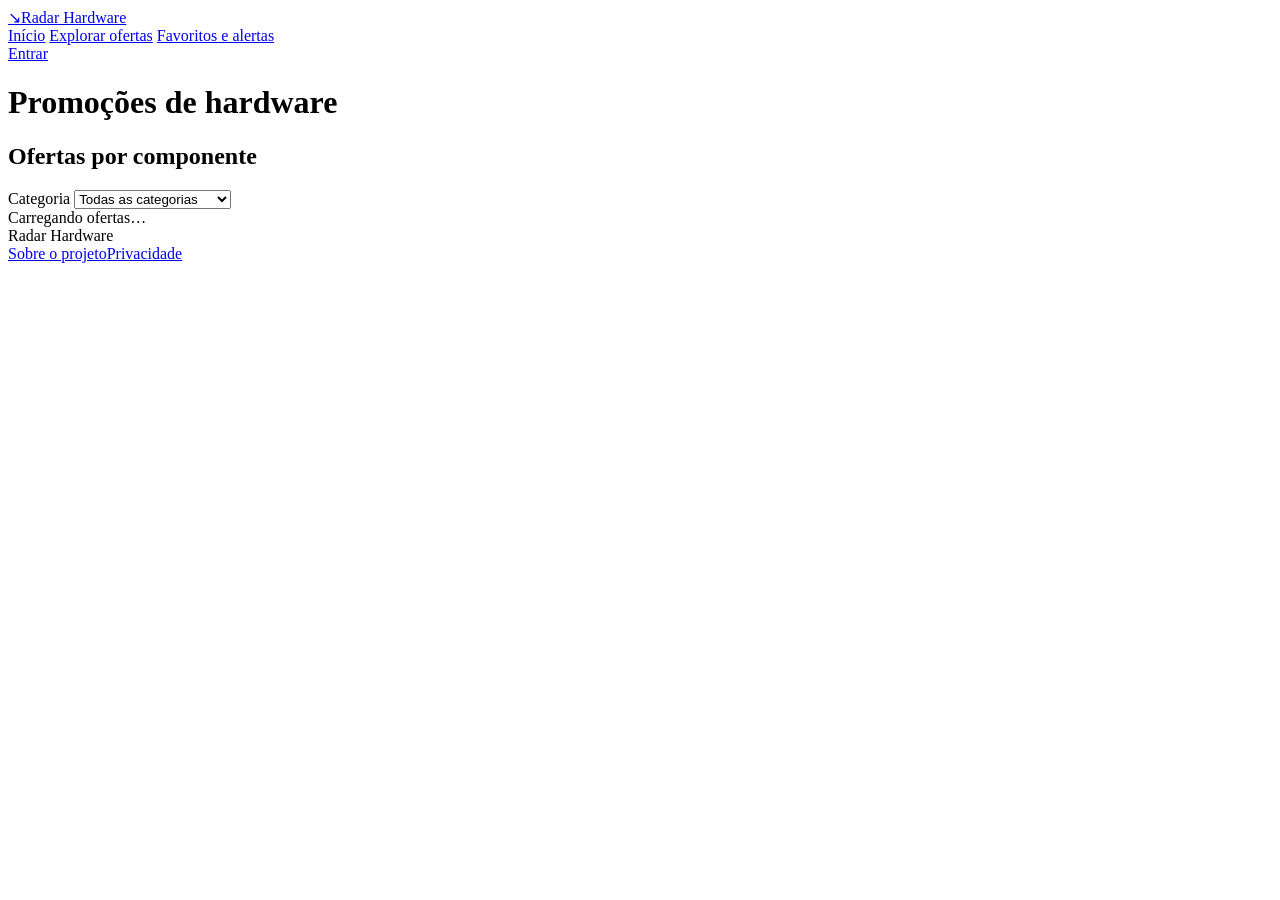
==== web/index.html @ 72c724d4 "Adiciona projeto Radar Hardware e configuração Render" ====
<!doctype html>
<html lang="pt-BR">
<head>
    <meta charset="utf-8">
    <meta name="viewport" content="width=device-width, initial-scale=1">
    <meta http-equiv="Content-Security-Policy" content="default-src 'none'; script-src 'self'; style-src 'self'; connect-src 'self'; base-uri 'none'; form-action 'none'">
    <title>Promoções | Monitor de Hardware</title>
    <link rel="stylesheet" href="/style.css">
    <link rel="stylesheet" href="/home.css">
    <script src="/app.js" defer></script>
</head>
<body class="home">
<header class="home-topo">
    <div class="home-largura home-barra">
        <a class="home-marca" href="/"><span aria-hidden="true">↘</span>Radar Hardware</a>
        <nav aria-label="Navegação principal">
            <a href="/" aria-current="page">Início</a>
            <a href="/explorar">Explorar ofertas</a>
            <a href="/favoritos">Favoritos e alertas</a>
        </nav>
        <a class="home-botao home-entrar" href="/login">Entrar</a>
    </div>
</header>
<main class="home-largura">
    <h1 class="sr-only">Promoções de hardware</h1>
    <section id="destaque" class="home-destaque" aria-label="Oferta em destaque" hidden></section>
    <section id="ofertas" aria-labelledby="titulo-ofertas">
        <div class="home-ofertas-topo">
            <h2 id="titulo-ofertas">Ofertas por componente</h2>
            <div class="filtros">
                <label for="categoria" class="sr-only">Categoria</label>
                <select id="categoria">
                    <option value="">Todas as categorias</option>
                    <option value="GPU">Placas de vídeo</option>
                    <option value="SSD">SSDs</option>
                    <option value="RAM">Memórias RAM</option>
                    <option value="CPU">Processadores</option>
                    <option value="FONTE">Fontes de alimentação</option>
                    <option value="COOLER">Air coolers</option>
                    <option value="WATER_COOLER">Water coolers</option>
                    <option value="GABINETE">Gabinetes</option>
                    <option value="HD">HDs</option>
                    <option value="PLACA_MAE">Placas-mãe</option>
                </select>
            </div>
        </div>
        <div id="estado" class="mensagem" role="status" aria-live="polite">Carregando ofertas…</div>
        <div id="produtos" class="produtos" aria-label="Promoções de hardware"></div>
    </section>
    <noscript><p>Ative o JavaScript para carregar os produtos.</p></noscript>
</main>
<footer class="home-largura home-rodape">
    <span>Radar Hardware</span>
    <nav aria-label="Informações"><a href="/sobre">Sobre o projeto</a><a href="/privacidade">Privacidade</a></nav>
</footer>
</body>
</html>
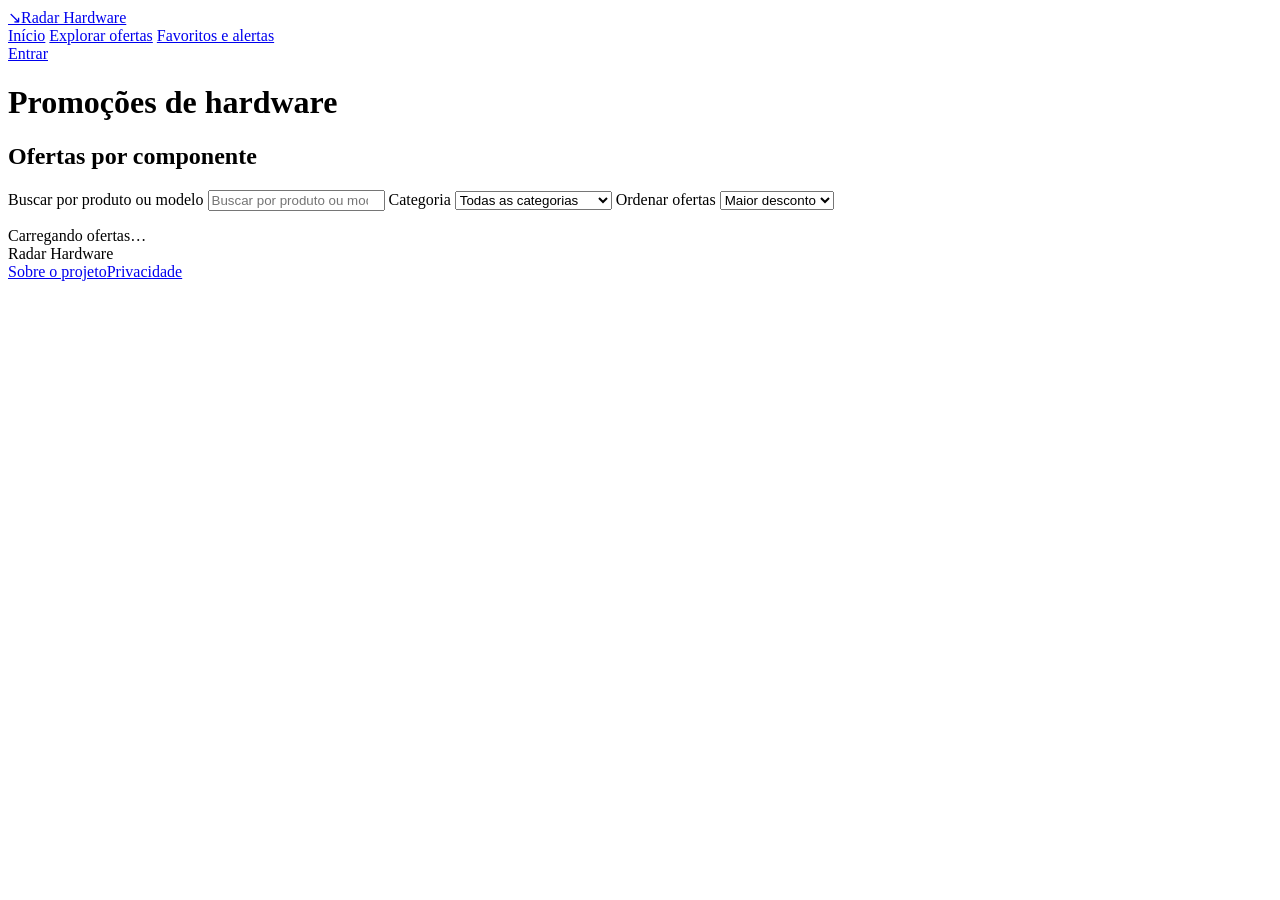
==== commit bfda7ffd: "Adiciona busca na home e URLs amigaveis de produtos" ====
--- a/web/index.html
+++ b/web/index.html
@@ -8,6 +8,7 @@
     <link rel="stylesheet" href="/style.css">
     <link rel="stylesheet" href="/home.css">
     <script src="/app.js" defer></script>
+    <script src="/explorar.js" defer></script>
 </head>
 <body class="home">
 <header class="home-topo">
@@ -28,6 +29,8 @@
         <div class="home-ofertas-topo">
             <h2 id="titulo-ofertas">Ofertas por componente</h2>
             <div class="filtros">
+                <label for="busca" class="sr-only">Buscar por produto ou modelo</label>
+                <input id="busca" type="search" placeholder="Buscar por produto ou modelo…">
                 <label for="categoria" class="sr-only">Categoria</label>
                 <select id="categoria">
                     <option value="">Todas as categorias</option>
@@ -42,8 +45,15 @@
                     <option value="HD">HDs</option>
                     <option value="PLACA_MAE">Placas-mãe</option>
                 </select>
+                <label for="ordem" class="sr-only">Ordenar ofertas</label>
+                <select id="ordem">
+                    <option value="">Maior desconto</option>
+                    <option value="menor">Menor preço</option>
+                    <option value="maior">Maior preço</option>
+                </select>
             </div>
         </div>
+        <p id="total-ofertas" class="sr-only" aria-live="polite"></p>
         <div id="estado" class="mensagem" role="status" aria-live="polite">Carregando ofertas…</div>
         <div id="produtos" class="produtos" aria-label="Promoções de hardware"></div>
     </section>
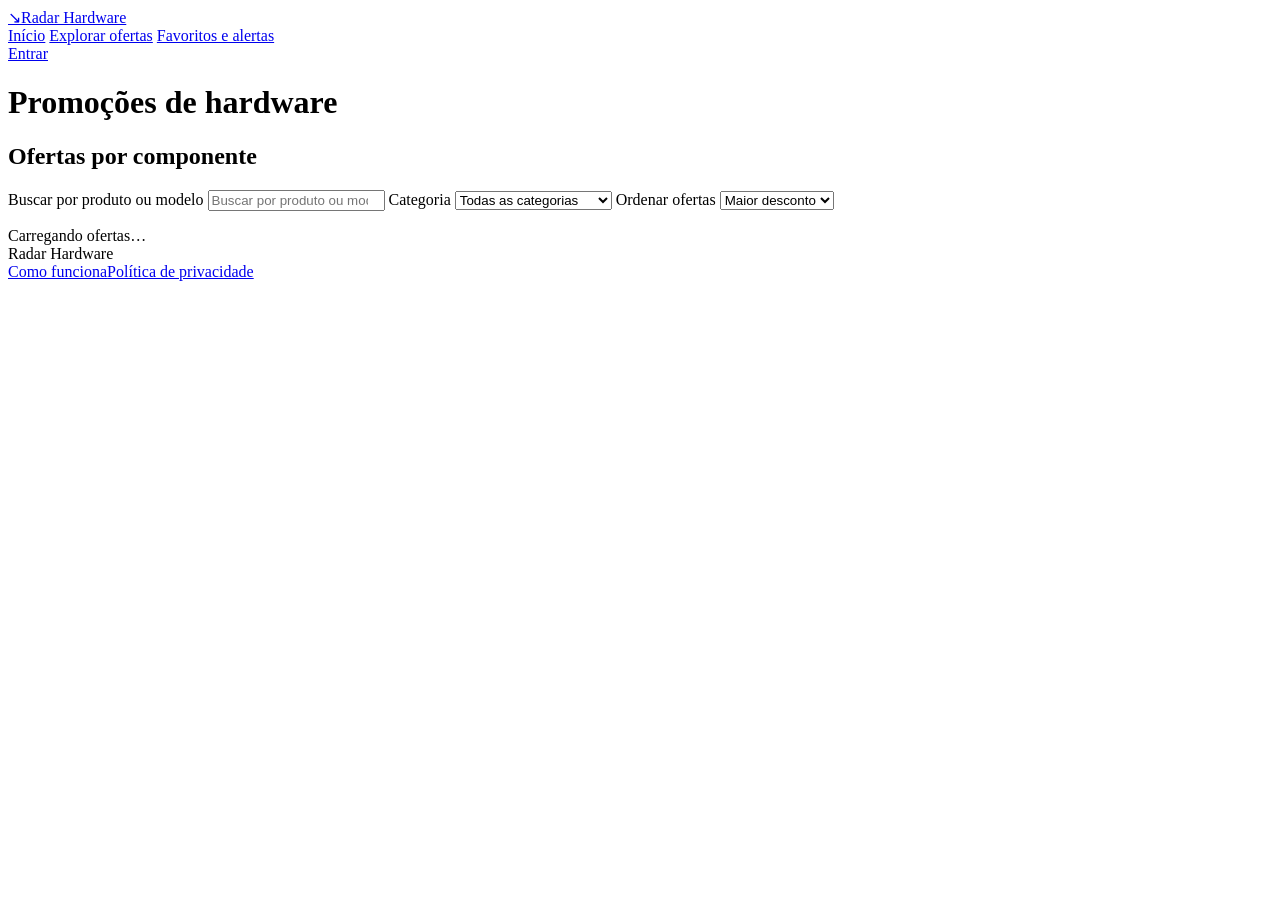
==== commit 3973a048: "Atualiza páginas Como funciona e Política de privacidade" ====
--- a/web/index.html
+++ b/web/index.html
@@ -61,7 +61,7 @@
 </main>
 <footer class="home-largura home-rodape">
     <span>Radar Hardware</span>
-    <nav aria-label="Informações"><a href="/sobre">Sobre o projeto</a><a href="/privacidade">Privacidade</a></nav>
+    <nav aria-label="Informações"><a href="/sobre">Como funciona</a><a href="/privacidade">Política de privacidade</a></nav>
 </footer>
 </body>
 </html>
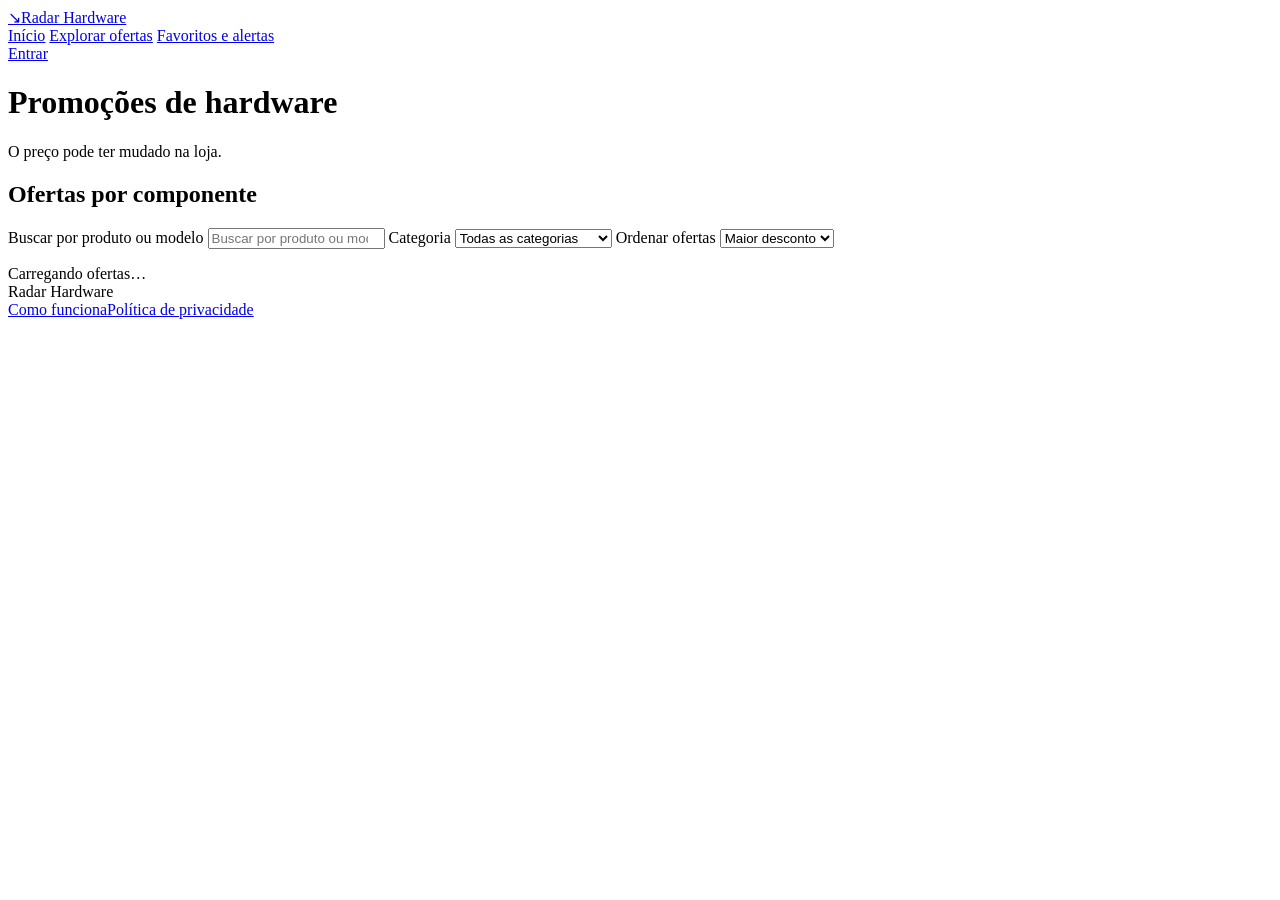
==== commit 5409a374: "Exibe data de atualização e aviso de preço" ====
--- a/web/index.html
+++ b/web/index.html
@@ -25,6 +25,7 @@
 <main class="home-largura">
     <h1 class="sr-only">Promoções de hardware</h1>
     <section id="destaque" class="home-destaque" aria-label="Oferta em destaque" hidden></section>
+    <p class="aviso-preco">O preço pode ter mudado na loja.</p>
     <section id="ofertas" aria-labelledby="titulo-ofertas">
         <div class="home-ofertas-topo">
             <h2 id="titulo-ofertas">Ofertas por componente</h2>
